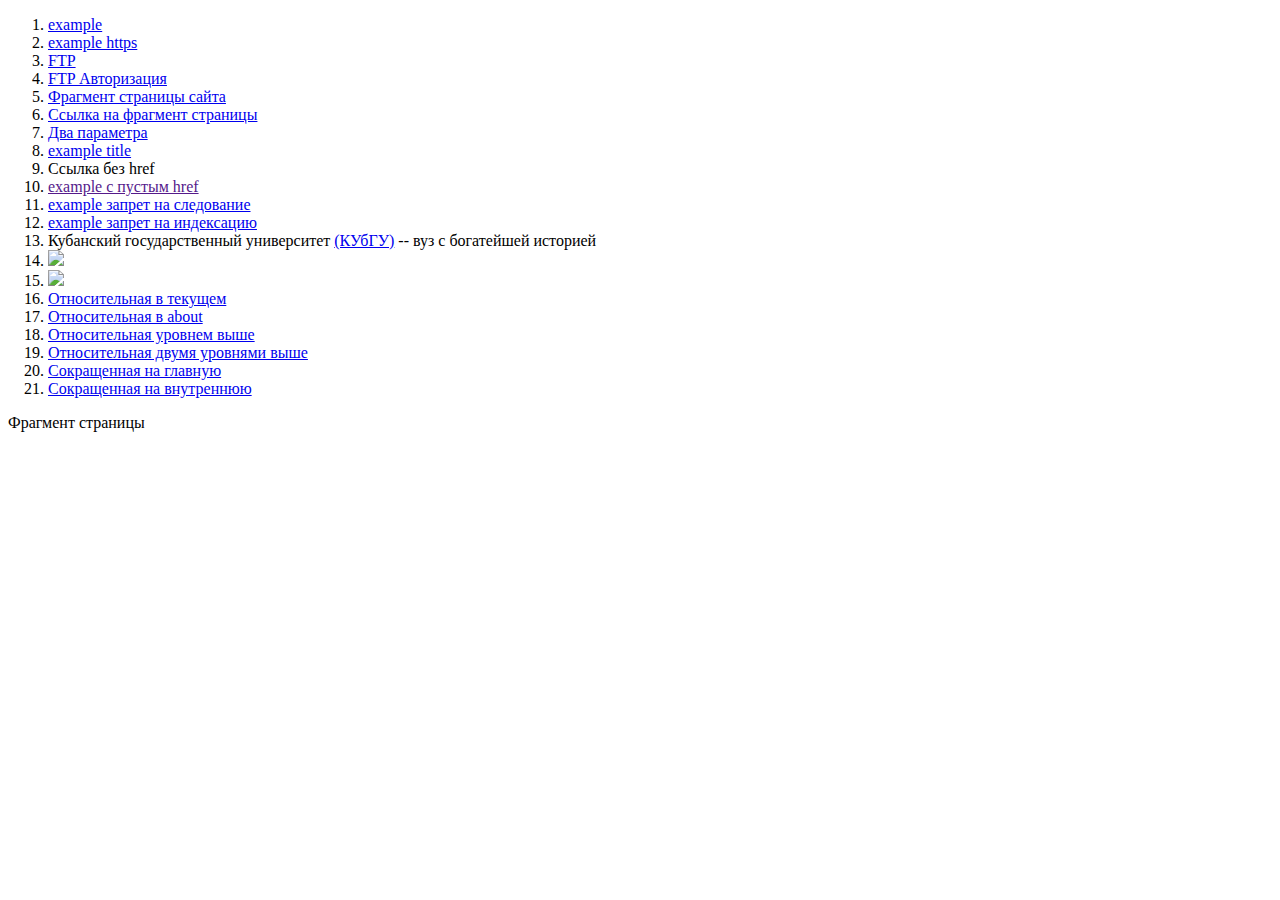
==== index.html @ dcc65071 "Update index.html" ====
<!DOCTYPE html>

<!-- комментарий в HTML -->

<!-- в первой строке мы сообщаем браузеру,
  что это документ HTML5 -->

<html lang="ru">

  <head>
    <title>Задание 1</title>
  </head>

  <body>

    <map name="newmap">
      <area href="https://ru.wikipedia.org/wiki/%D0%A1%D0%B5%D0%B2%D0%B5%D1%80%D0%BD%D0%B0%D1%8F_%D0%90%D0%BC%D0%B5%D1%80%D0%B8%D0%BA%D0%B0" shape="circle" coords="130, 80, 80">
    </map>

    <ol>
      <li> <a href="http://example.com/">example</a></li>
      <li><a href="https://example.com/">example https</a></li>
      <li><a href="ftp://Folder/file.txt">FTP</a></li>
      <li><a href="ftp://user:password@example.com/Folder/file.txt">FTP Авторизация</a></li>
      <li><a href="https://ru.wikipedia.org/wiki/%D0%A1%D0%B5%D0%B2%D0%B5%D1%80%D0%BD%D0%B0%D1%8F_%D0%90%D0%BC%D0%B5%D1%80%D0%B8%D0%BA%D0%B0#%D0%93%D0%BE%D1%81%D1%83%D0%B4%D0%B0%D1%80%D1%81%D1%82%D0%B2%D0%B0_%D0%B8_%D1%82%D0%B5%D1%80%D1%80%D0%B8%D1%82%D0%BE%D1%80%D0%B8%D0%B8_%D0%A1%D0%B5%D0%B2%D0%B5%D1%80%D0%BD%D0%BE%D0%B9_%D0%90%D0%BC%D0%B5%D1%80%D0%B8%D0%BA%D0%B8">Фрагмент страницы сайта</a></li>
      <li><a href="#element_id">Ссылка на фрагмент страницы</a></li>
      <li><a href="http://example.com/?id=56443&doc=https%3A%2F%2Fehinrich.github.io%2F">Два параметра</a></li>
      <li><a href="http://example.com/" title="Главная страница сайта example">example title</a></li>
      <li><a>Ссылка без href</a></li>
      <li><a href="">example с пустым href</a></li>
      <li><a href="http://example.com/" rel="nofollow">example запрет на следование</a></li>
      <li><a href="http://example.com/" content="noindex">example запрет на индексацию</a></li>
      <li>Кубанский государственный университет <a href="https://www.kubsu.ru/">(КУбГУ)</a> -- вуз с богатейшей историей</li>
      <li><a href="https://www.kubsu.ru/"><img src="https://www.kubsu.ru/sites/all/themes/portal_kubsu/logo.png"></a></li>
      <li><img usemap="#newmap" src="https://lh3.googleusercontent.com/proxy/68iwtRpt3c3CT5540l4Q_VXKB_kDD-AZ__ogPZkP1TFAbkFo8ZC_JacRWQ9Eo2HlOAA8Pzv1"></li>
      <li><a href="./news.html">Относительная в текущем</a></li>
      <li><a href="./about">Относительная в about</a></li>
      <li><a href="../news.html">Относительная уровнем выше</a></li>
      <li><a href="../../news.html">Относительная двумя уровнями выше</a></li>
      <li><a href="/">Сокращенная на главную</a></li>
      <li><a href="/news/12">Сокращенная на внутреннюю</a></li>

    </ol>
    <p id="#element_id">Фрагмент страницы</p>


  </body>

</html>
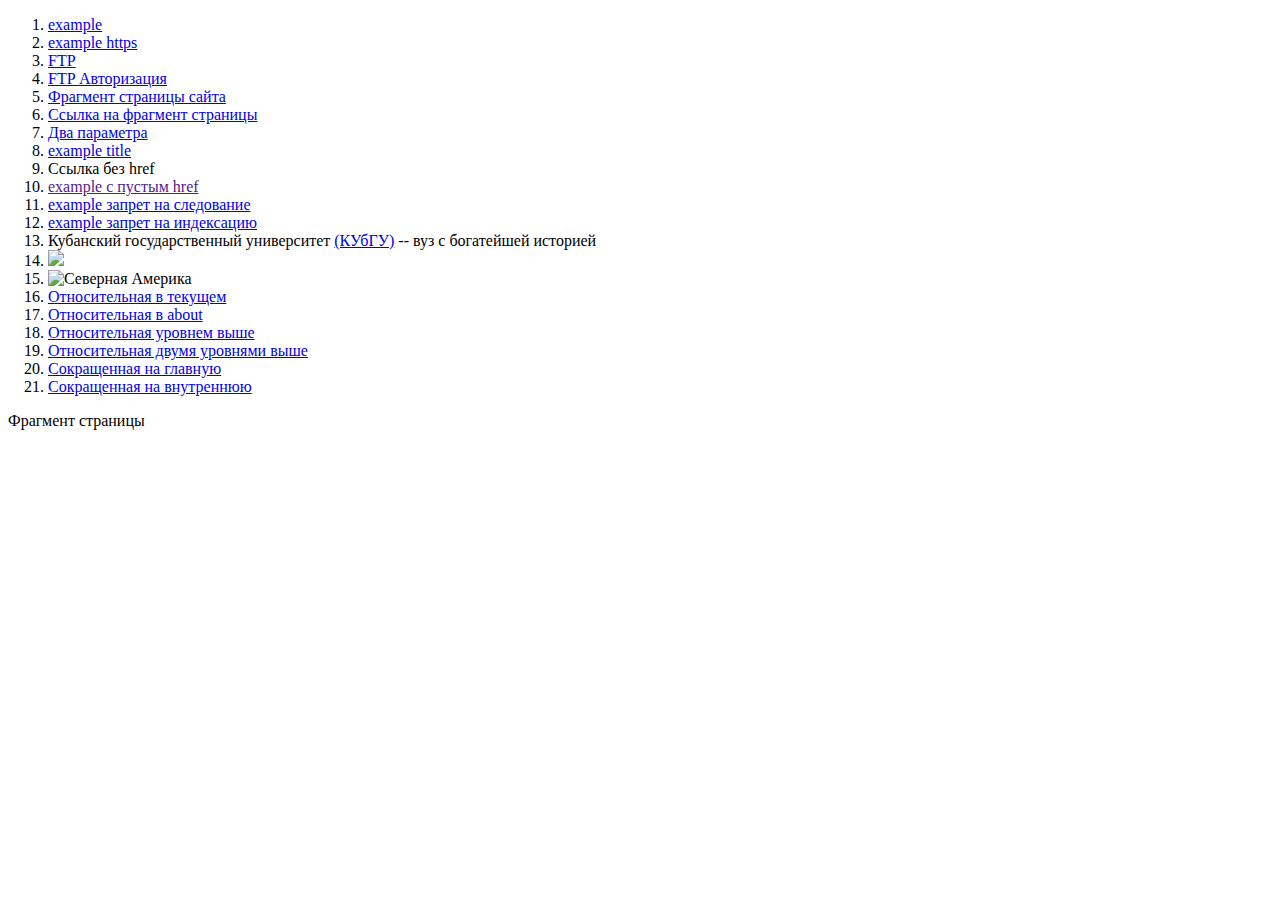
==== commit a6774bb4: "Update index.html" ====
--- a/index.html
+++ b/index.html
@@ -32,7 +32,7 @@
       <li><a href="http://example.com/" content="noindex">example запрет на индексацию</a></li>
       <li>Кубанский государственный университет <a href="https://www.kubsu.ru/">(КУбГУ)</a> -- вуз с богатейшей историей</li>
       <li><a href="https://www.kubsu.ru/"><img src="https://www.kubsu.ru/sites/all/themes/portal_kubsu/logo.png"></a></li>
-      <li><img usemap="#newmap" src="https://lh3.googleusercontent.com/proxy/68iwtRpt3c3CT5540l4Q_VXKB_kDD-AZ__ogPZkP1TFAbkFo8ZC_JacRWQ9Eo2HlOAA8Pzv1"></li>
+      <li><img usemap="#newmap" src="https://lh3.googleusercontent.com/proxy/68iwtRpt3c3CT5540l4Q_VXKB_kDD-AZ__ogPZkP1TFAbkFo8ZC_JacRWQ9Eo2HlOAA8Pzv1" alt="Северная Америка"></li>
       <li><a href="./news.html">Относительная в текущем</a></li>
       <li><a href="./about">Относительная в about</a></li>
       <li><a href="../news.html">Относительная уровнем выше</a></li>
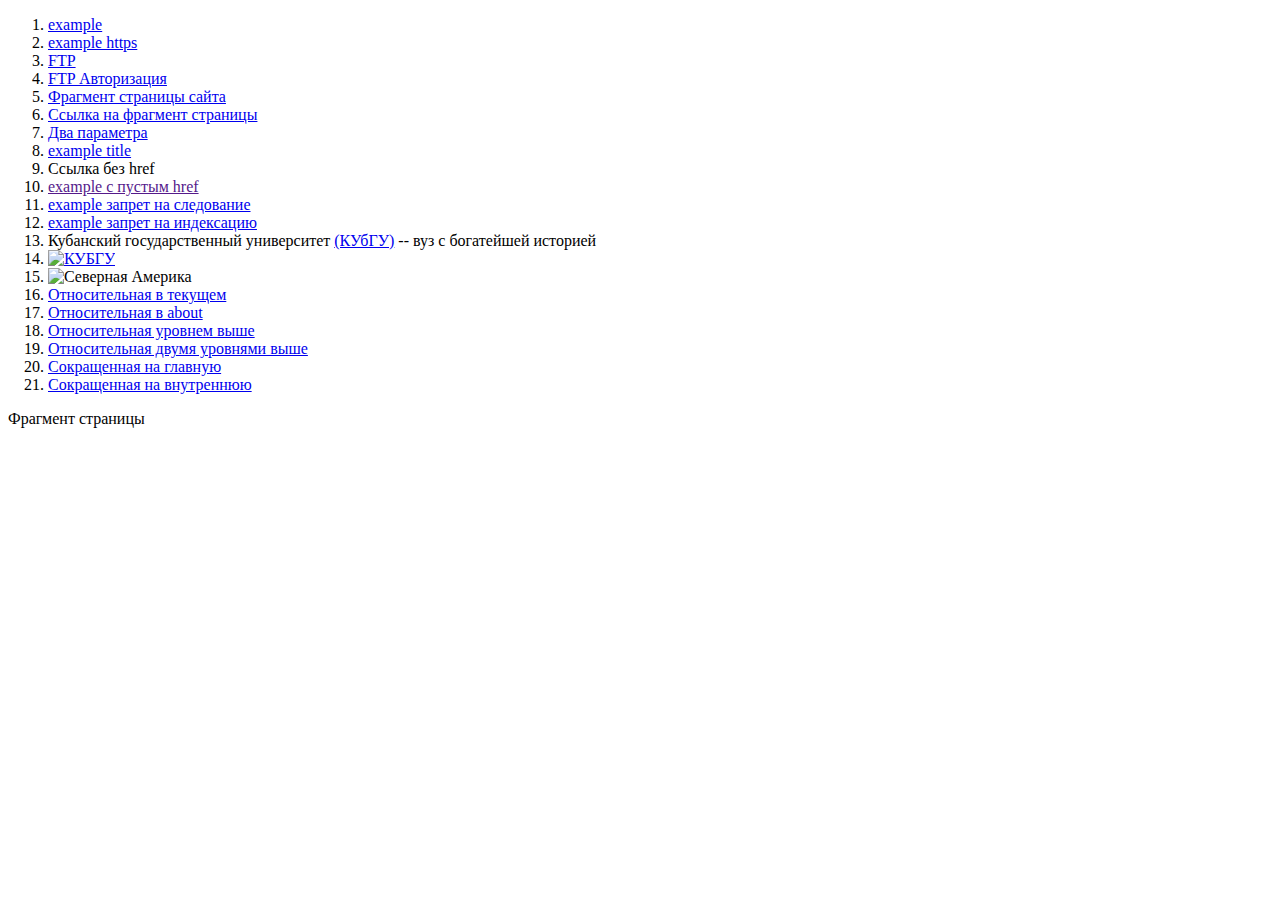
==== commit 02b91559: "Update index.html" ====
--- a/index.html
+++ b/index.html
@@ -31,7 +31,7 @@
       <li><a href="http://example.com/" rel="nofollow">example запрет на следование</a></li>
       <li><a href="http://example.com/" content="noindex">example запрет на индексацию</a></li>
       <li>Кубанский государственный университет <a href="https://www.kubsu.ru/">(КУбГУ)</a> -- вуз с богатейшей историей</li>
-      <li><a href="https://www.kubsu.ru/"><img src="https://www.kubsu.ru/sites/all/themes/portal_kubsu/logo.png"></a></li>
+      <li><a href="https://www.kubsu.ru/"><img src="https://www.kubsu.ru/sites/all/themes/portal_kubsu/logo.png" alt="КУБГУ"></a></li>
       <li><img usemap="#newmap" src="https://lh3.googleusercontent.com/proxy/68iwtRpt3c3CT5540l4Q_VXKB_kDD-AZ__ogPZkP1TFAbkFo8ZC_JacRWQ9Eo2HlOAA8Pzv1" alt="Северная Америка"></li>
       <li><a href="./news.html">Относительная в текущем</a></li>
       <li><a href="./about">Относительная в about</a></li>
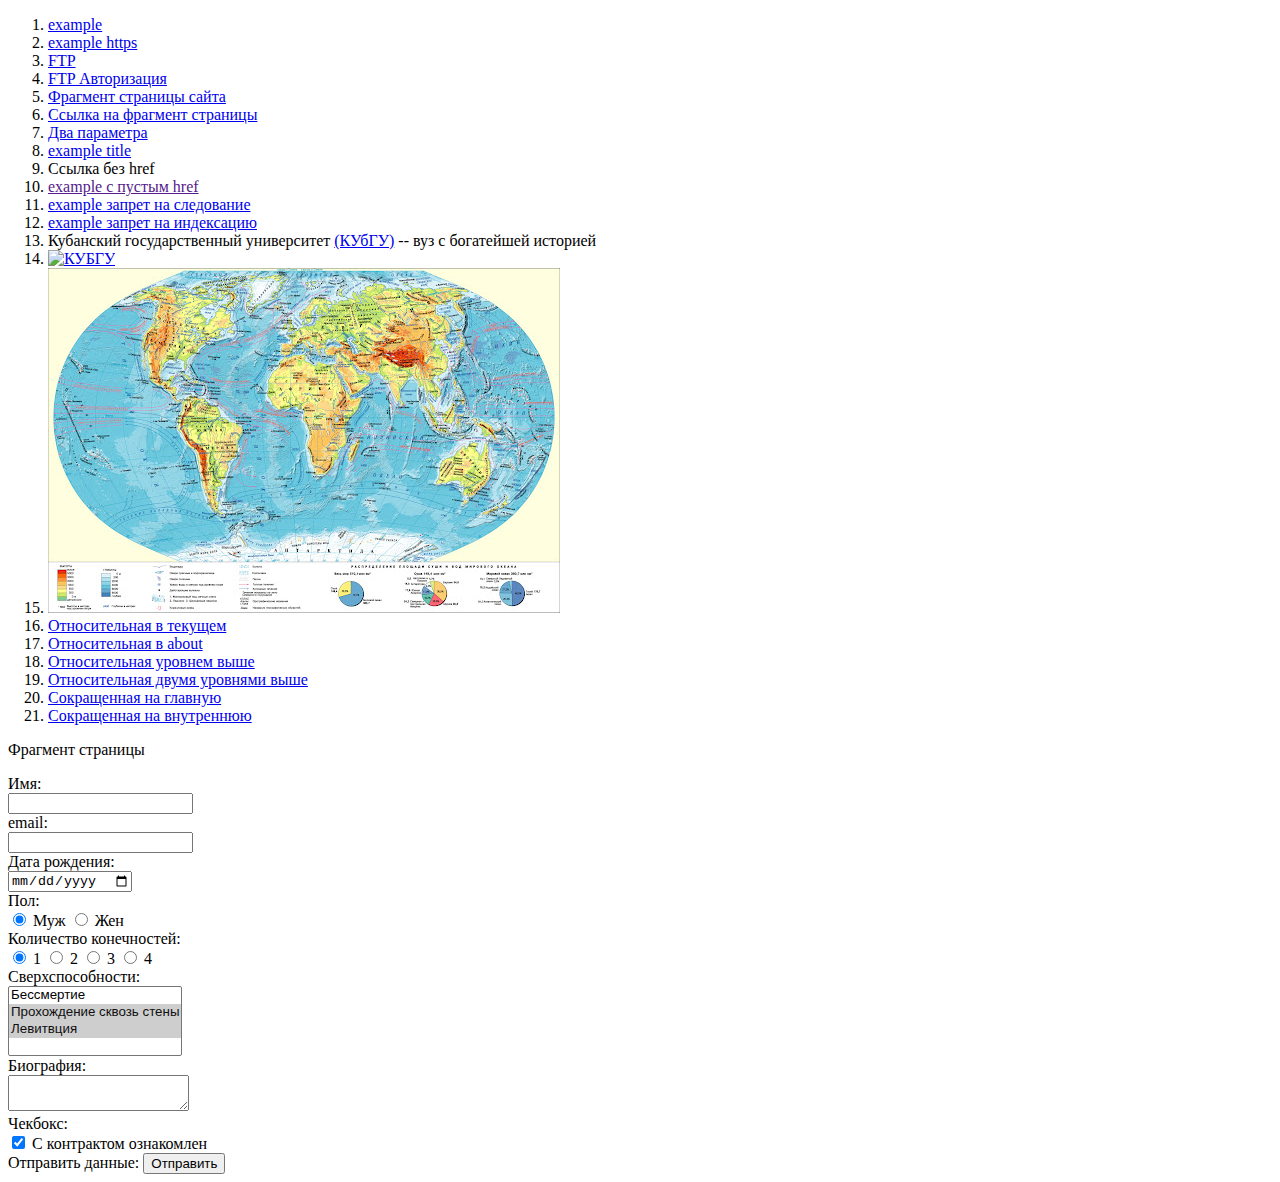
==== commit 82340671: "Update index.html" ====
--- a/index.html
+++ b/index.html
@@ -1,49 +1,129 @@
 <!DOCTYPE html>
 
-<!-- комментарий в HTML -->
-
-<!-- в первой строке мы сообщаем браузеру,
-  что это документ HTML5 -->
 
 <html lang="ru">
 
-  <head>
+<head>
     <title>Задание 1</title>
-  </head>
+</head>
 
-  <body>
+<body>
 
     <map name="newmap">
-      <area href="https://ru.wikipedia.org/wiki/%D0%A1%D0%B5%D0%B2%D0%B5%D1%80%D0%BD%D0%B0%D1%8F_%D0%90%D0%BC%D0%B5%D1%80%D0%B8%D0%BA%D0%B0" shape="circle" coords="130, 80, 80">
+        <area shape="circle" coords="130,80,80" alt="Изображение" href="https://ru.wikipedia.org/wiki/%D0%A1%D0%B5%D0%B2%D0%B5%D1%80%D0%BD%D0%B0%D1%8F_%D0%90%D0%BC%D0%B5%D1%80%D0%B8%D0%BA%D0%B0">
     </map>
 
     <ol>
-      <li> <a href="http://example.com/">example</a></li>
-      <li><a href="https://example.com/">example https</a></li>
-      <li><a href="ftp://Folder/file.txt">FTP</a></li>
-      <li><a href="ftp://user:password@example.com/Folder/file.txt">FTP Авторизация</a></li>
-      <li><a href="https://ru.wikipedia.org/wiki/%D0%A1%D0%B5%D0%B2%D0%B5%D1%80%D0%BD%D0%B0%D1%8F_%D0%90%D0%BC%D0%B5%D1%80%D0%B8%D0%BA%D0%B0#%D0%93%D0%BE%D1%81%D1%83%D0%B4%D0%B0%D1%80%D1%81%D1%82%D0%B2%D0%B0_%D0%B8_%D1%82%D0%B5%D1%80%D1%80%D0%B8%D1%82%D0%BE%D1%80%D0%B8%D0%B8_%D0%A1%D0%B5%D0%B2%D0%B5%D1%80%D0%BD%D0%BE%D0%B9_%D0%90%D0%BC%D0%B5%D1%80%D0%B8%D0%BA%D0%B8">Фрагмент страницы сайта</a></li>
-      <li><a href="#element_id">Ссылка на фрагмент страницы</a></li>
-      <li><a href="http://example.com/?id=56443&doc=https%3A%2F%2Fehinrich.github.io%2F">Два параметра</a></li>
-      <li><a href="http://example.com/" title="Главная страница сайта example">example title</a></li>
-      <li><a>Ссылка без href</a></li>
-      <li><a href="">example с пустым href</a></li>
-      <li><a href="http://example.com/" rel="nofollow">example запрет на следование</a></li>
-      <li><a href="http://example.com/" content="noindex">example запрет на индексацию</a></li>
-      <li>Кубанский государственный университет <a href="https://www.kubsu.ru/">(КУбГУ)</a> -- вуз с богатейшей историей</li>
-      <li><a href="https://www.kubsu.ru/"><img src="https://www.kubsu.ru/sites/all/themes/portal_kubsu/logo.png" alt="КУБГУ"></a></li>
-      <li><img usemap="#newmap" src="https://lh3.googleusercontent.com/proxy/68iwtRpt3c3CT5540l4Q_VXKB_kDD-AZ__ogPZkP1TFAbkFo8ZC_JacRWQ9Eo2HlOAA8Pzv1" alt="Северная Америка"></li>
-      <li><a href="./news.html">Относительная в текущем</a></li>
-      <li><a href="./about">Относительная в about</a></li>
-      <li><a href="../news.html">Относительная уровнем выше</a></li>
-      <li><a href="../../news.html">Относительная двумя уровнями выше</a></li>
-      <li><a href="/">Сокращенная на главную</a></li>
-      <li><a href="/news/12">Сокращенная на внутреннюю</a></li>
+        <li> <a href="http://example.com/">example</a></li>
+        <li><a href="https://example.com/">example https</a></li>
+        <li><a href="ftp://Folder/file.txt">FTP</a></li>
+        <li><a href="ftp://user:password@example.com/Folder/file.txt">FTP Авторизация</a></li>
+        <li><a href="https://ru.wikipedia.org/wiki/%D0%A1%D0%B5%D0%B2%D0%B5%D1%80%D0%BD%D0%B0%D1%8F_%D0%90%D0%BC%D0%B5%D1%80%D0%B8%D0%BA%D0%B0#%D0%93%D0%BE%D1%81%D1%83%D0%B4%D0%B0%D1%80%D1%81%D1%82%D0%B2%D0%B0_%D0%B8_%D1%82%D0%B5%D1%80%D1%80%D0%B8%D1%82%D0%BE%D1%80%D0%B8%D0%B8_%D0%A1%D0%B5%D0%B2%D0%B5%D1%80%D0%BD%D0%BE%D0%B9_%D0%90%D0%BC%D0%B5%D1%80%D0%B8%D0%BA%D0%B8">Фрагмент страницы сайта</a></li>
+        <li><a href="#element_id">Ссылка на фрагмент страницы</a></li>
+        <li><a href="http://example.com/?id=56443&doc=https%3A%2F%2Fehinrich.github.io%2F">Два параметра</a></li>
+        <li><a href="http://example.com/" title="Главная страница сайта example">example title</a></li>
+        <li><a>Ссылка без href</a></li>
+        <li><a href="">example с пустым href</a></li>
+        <li><a href="http://example.com/" rel="nofollow">example запрет на следование</a></li>
+        <li><a href="http://example.com/" content="noindex">example запрет на индексацию</a></li>
+        <li>Кубанский государственный университет <a href="https://www.kubsu.ru/">(КУбГУ)</a> -- вуз с богатейшей историей</li>
+        <li><a href="https://www.kubsu.ru/"><img src="https://www.kubsu.ru/sites/all/themes/portal_kubsu/logo.png" alt="КУБГУ"></a></li>
+        <li><img usemap="#newmap" src="https://ehinrich.github.io/Map.jpg" alt="Северная Америка"></li>
+        <li><a href="./news.html">Относительная в текущем</a></li>
+        <li><a href="./about">Относительная в about</a></li>
+        <li><a href="../news.html">Относительная уровнем выше</a></li>
+        <li><a href="../../news.html">Относительная двумя уровнями выше</a></li>
+        <li><a href="/">Сокращенная на главную</a></li>
+        <li><a href="/news/12">Сокращенная на внутреннюю</a></li>
 
     </ol>
     <p id="#element_id">Фрагмент страницы</p>
 
+    <form action="/"
+          method="POST">
 
-  </body>
+        <label>
+            Имя:<br />
+            <input name="field-name-1"
+                   value="" />
+        </label><br />
+
+        <label>
+            email:<br />
+            <input name="field-email"
+                   value=""
+                   type="email" />
+        </label><br />
+
+        <label>
+            Дата рождения:<br />
+            <input name="field-date"
+                   value=""
+                   type="date" />
+        </label><br />
+
+        Пол:<br />
+        <label>
+            <input type="radio" checked="checked"
+                   name="radio-group-1" value="Значение1" />
+            Муж
+        </label>
+        <label>
+            <input type="radio"
+                   name="radio-group-1" value="Значение2" />
+            Жен
+        </label><br />
+
+        Количество конечностей:<br />
+        <label>
+            <input type="radio" checked="checked"
+                   name="radio-group-2" value="Значение1" />
+            1
+        </label>
+        <label>
+            <input type="radio"
+                   name="radio-group-2" value="Значение2" />
+            2
+        </label>
+        <label>
+            <input type="radio"
+                   name="radio-group-2" value="Значение2" />
+            3
+        </label>
+        <label>
+            <input type="radio"
+                   name="radio-group-2" value="Значение2" />
+            4
+        </label><br />
+
+        <label>
+            Сверхспособности:
+            <br />
+            <select name="field-name-4[]"
+                    multiple="multiple">
+                <option value="Значение1">Бессмертие</option>
+                <option value="Значение2" selected="selected">Прохождение сквозь стены</option>
+                <option value="Значение3" selected="selected">Левитвция</option>
+            </select>
+        </label><br />
+
+        <label>
+            Биография:<br />
+            <textarea name="field-name-2"></textarea>
+        </label><br />
+
+
+        Чекбокс:<br />
+        <label>
+            <input type="checkbox" checked="checked"
+                   name="check-1" />
+            С контрактом ознакомлен
+        </label><br />
+
+        Отправить данные:
+        <input type="submit" value="Отправить" />
+    </form>
+
+</body>
 
 </html>
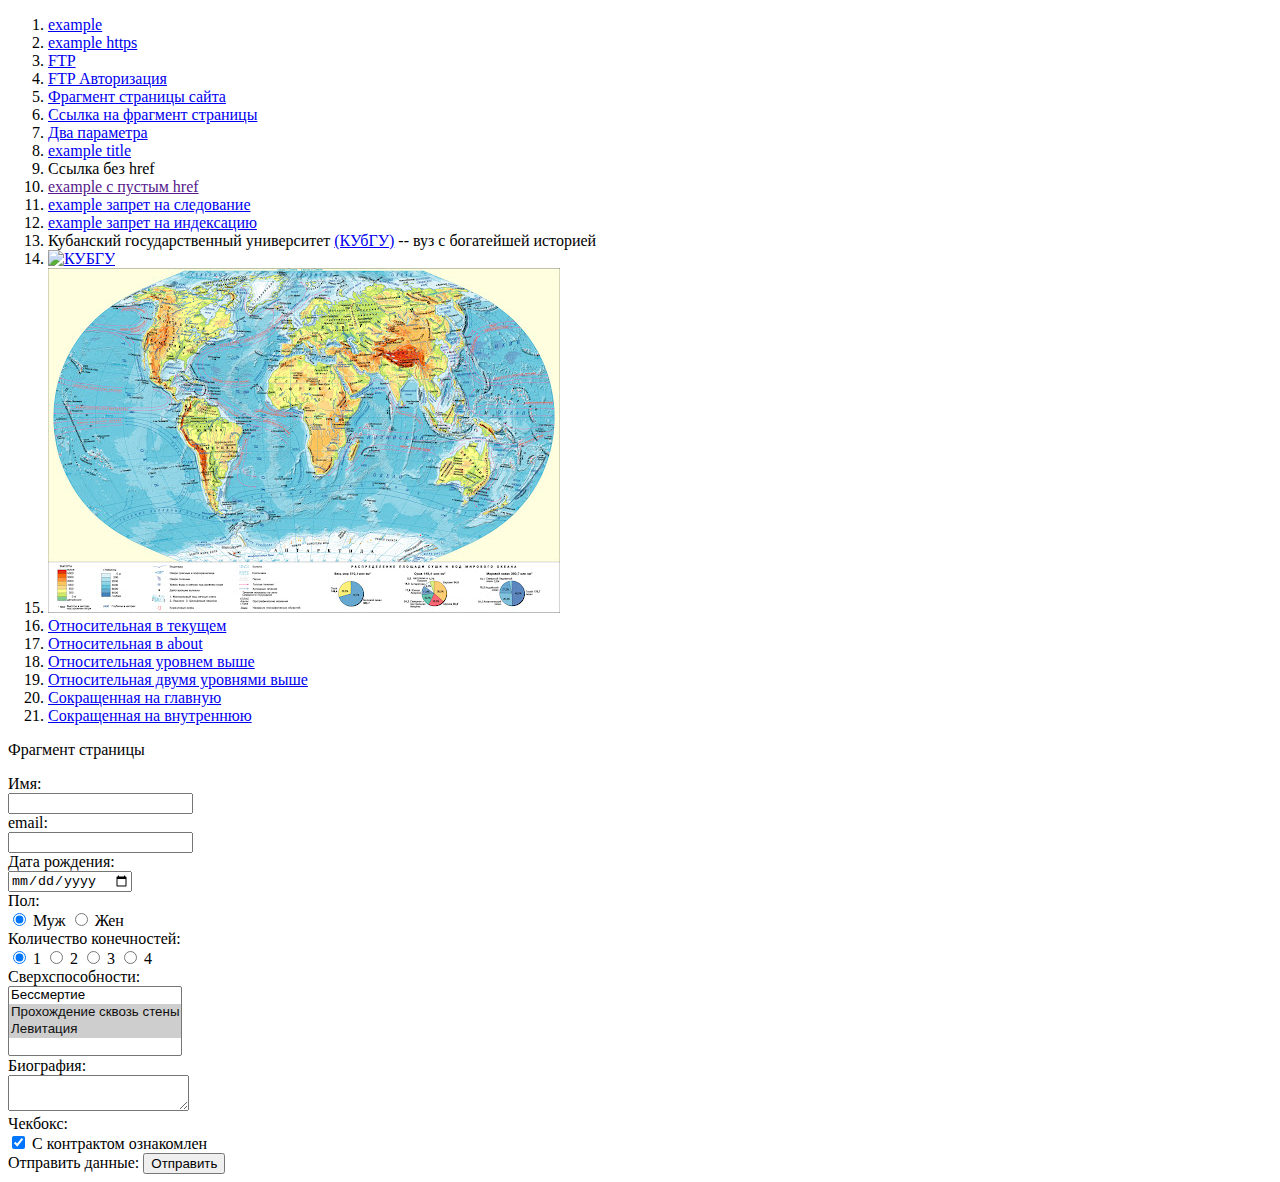
==== commit de4f61ed: "Update index.html" ====
--- a/index.html
+++ b/index.html
@@ -103,7 +103,7 @@
                     multiple="multiple">
                 <option value="Значение1">Бессмертие</option>
                 <option value="Значение2" selected="selected">Прохождение сквозь стены</option>
-                <option value="Значение3" selected="selected">Левитвция</option>
+                <option value="Значение3" selected="selected">Левитация</option>
             </select>
         </label><br />
 
